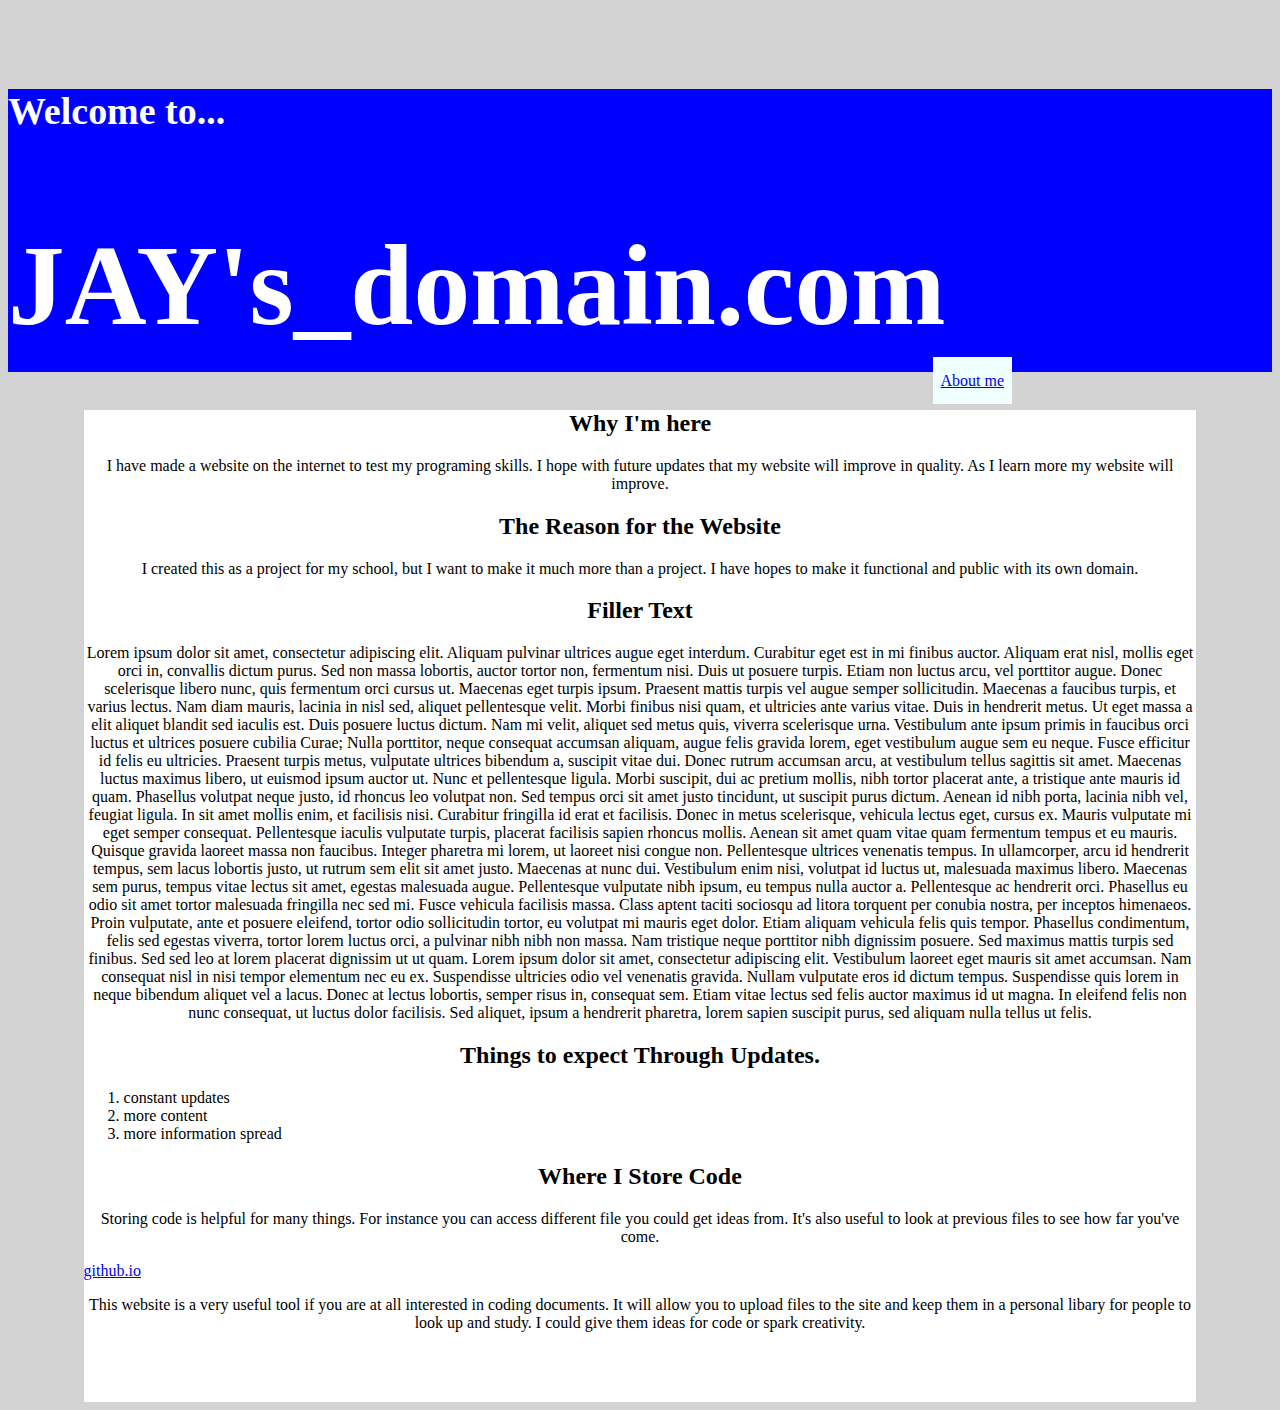
==== index.html @ a7914f8a "commit #4" ====
<!DOCTYPE html>
<html>
  <head>
        <link rel="stylesheet" type="text/css" href="style.css">
     <title>
         JAY's_domain
     </title> 
  </head>
  <body>
    <div id="opening">
        <h6>Welcome to...</h6>
        <h1>JAY's_domain.com</h1>
          <br>
          <br>
          <br>
    </div>
    <a class="link" href="about-me.html">About me</a>
    <div id="border">
      <h2>Why I'm here</h2>
      <p> I have made a website on the internet to
        test my programing skills. I hope with future 
        updates that my website will improve in quality.
        As I learn more my website will improve.
      </p>
      <h2>The Reason for the Website</h2>
      <p> I created this as a project for my school,
        but I want to make it much more than a project.
        I have hopes to make it functional and public with 
        its own domain.
      </p>
      <h2>Filler Text</h2>
        <p>Lorem ipsum dolor sit amet, consectetur adipiscing elit. Aliquam pulvinar ultrices augue eget interdum. Curabitur eget est in mi finibus auctor. Aliquam erat nisl, mollis eget orci in, convallis dictum purus. Sed non massa lobortis, auctor tortor non, fermentum nisi. Duis ut posuere turpis. Etiam non luctus arcu, vel porttitor augue. Donec scelerisque libero nunc, quis fermentum orci cursus ut. Maecenas eget turpis ipsum. Praesent mattis turpis vel augue semper sollicitudin. Maecenas a faucibus turpis, et varius lectus. Nam diam mauris, lacinia in nisl sed, aliquet pellentesque velit. Morbi finibus nisi quam, et ultricies ante varius vitae. Duis in hendrerit metus. Ut eget massa a elit aliquet blandit sed iaculis est.

          Duis posuere luctus dictum. Nam mi velit, aliquet sed metus quis, viverra scelerisque urna. Vestibulum ante ipsum primis in faucibus orci luctus et ultrices posuere cubilia Curae; Nulla porttitor, neque consequat accumsan aliquam, augue felis gravida lorem, eget vestibulum augue sem eu neque. Fusce efficitur id felis eu ultricies. Praesent turpis metus, vulputate ultrices bibendum a, suscipit vitae dui. Donec rutrum accumsan arcu, at vestibulum tellus sagittis sit amet. Maecenas luctus maximus libero, ut euismod ipsum auctor ut. Nunc et pellentesque ligula. Morbi suscipit, dui ac pretium mollis, nibh tortor placerat ante, a tristique ante mauris id quam. Phasellus volutpat neque justo, id rhoncus leo volutpat non. Sed tempus orci sit amet justo tincidunt, ut suscipit purus dictum. Aenean id nibh porta, lacinia nibh vel, feugiat ligula. In sit amet mollis enim, et facilisis nisi.
          
          Curabitur fringilla id erat et facilisis. Donec in metus scelerisque, vehicula lectus eget, cursus ex. Mauris vulputate mi eget semper consequat. Pellentesque iaculis vulputate turpis, placerat facilisis sapien rhoncus mollis. Aenean sit amet quam vitae quam fermentum tempus et eu mauris. Quisque gravida laoreet massa non faucibus. Integer pharetra mi lorem, ut laoreet nisi congue non. Pellentesque ultrices venenatis tempus. In ullamcorper, arcu id hendrerit tempus, sem lacus lobortis justo, ut rutrum sem elit sit amet justo. Maecenas at nunc dui. Vestibulum enim nisi, volutpat id luctus ut, malesuada maximus libero. Maecenas sem purus, tempus vitae lectus sit amet, egestas malesuada augue.
          
          Pellentesque vulputate nibh ipsum, eu tempus nulla auctor a. Pellentesque ac hendrerit orci. Phasellus eu odio sit amet tortor malesuada fringilla nec sed mi. Fusce vehicula facilisis massa. Class aptent taciti sociosqu ad litora torquent per conubia nostra, per inceptos himenaeos. Proin vulputate, ante et posuere eleifend, tortor odio sollicitudin tortor, eu volutpat mi mauris eget dolor. Etiam aliquam vehicula felis quis tempor. Phasellus condimentum, felis sed egestas viverra, tortor lorem luctus orci, a pulvinar nibh nibh non massa. Nam tristique neque porttitor nibh dignissim posuere. Sed maximus mattis turpis sed finibus. Sed sed leo at lorem placerat dignissim ut ut quam. Lorem ipsum dolor sit amet, consectetur adipiscing elit. Vestibulum laoreet eget mauris sit amet accumsan.
          
          Nam consequat nisl in nisi tempor elementum nec eu ex. Suspendisse ultricies odio vel venenatis gravida. Nullam vulputate eros id dictum tempus. Suspendisse quis lorem in neque bibendum aliquet vel a lacus. Donec at lectus lobortis, semper risus in, consequat sem. Etiam vitae lectus sed felis auctor maximus id ut magna. In eleifend felis non nunc consequat, ut luctus dolor facilisis. Sed aliquet, ipsum a hendrerit pharetra, lorem sapien suscipit purus, sed aliquam nulla tellus ut felis.
        </p>
        <h2>Things to expect Through Updates.</h2>
          <ol>
            <li>constant updates</li>
            <li>more content</li>
            <li>more information spread</li>
          </ol>
        <h2>Where I Store Code</h2>
          <p> Storing code is helpful for many things.
            For instance you can access different file you
            could get ideas from. It's also useful to look at
            previous files to see how far you've come.
          </p>
        <a href="https://github.com/">github.io</a>
          <p> This website is a very useful tool if you are
            at all interested in coding documents. It will allow
            you to upload files to the site and keep them in a personal
            libary for people to look up and study. I could give them ideas
            for code or spark creativity.
          </p>
      <br>
      <br>
      <br>
    </div>
  </body> 
</html>
---- style.css ----
#opening{color: white; font-size: 15mm;
    background-color: blue;
    border-block-end-width: 45mm;
    height: 75mm
}
.format{font-size: 7mm;
     text-align: center;
     color: white;
     background-color: blue;
     height: 10mm;
     border-top: white;
}
.link{box-align: right;
background-color: azure;
border-left-width: 5mm; 
border-block-end-width: 8mm;
height: 15mm;
padding-top: 4mm;
padding-right: 2mm;
padding-left: 2mm;
padding-bottom: 4mm;
margin-left: 925px;
/*position: sticky;
position: -webkit-sticky;*/
}
body{background-color: lightgrey;
}
h2{text-align: center;
}
p{text-align: center;
border-block-end: 10mm;       
}
#border{background-color: white;
        background-origin: border-box;
        margin-left: 20mm;
        margin-right: 20mm;
}
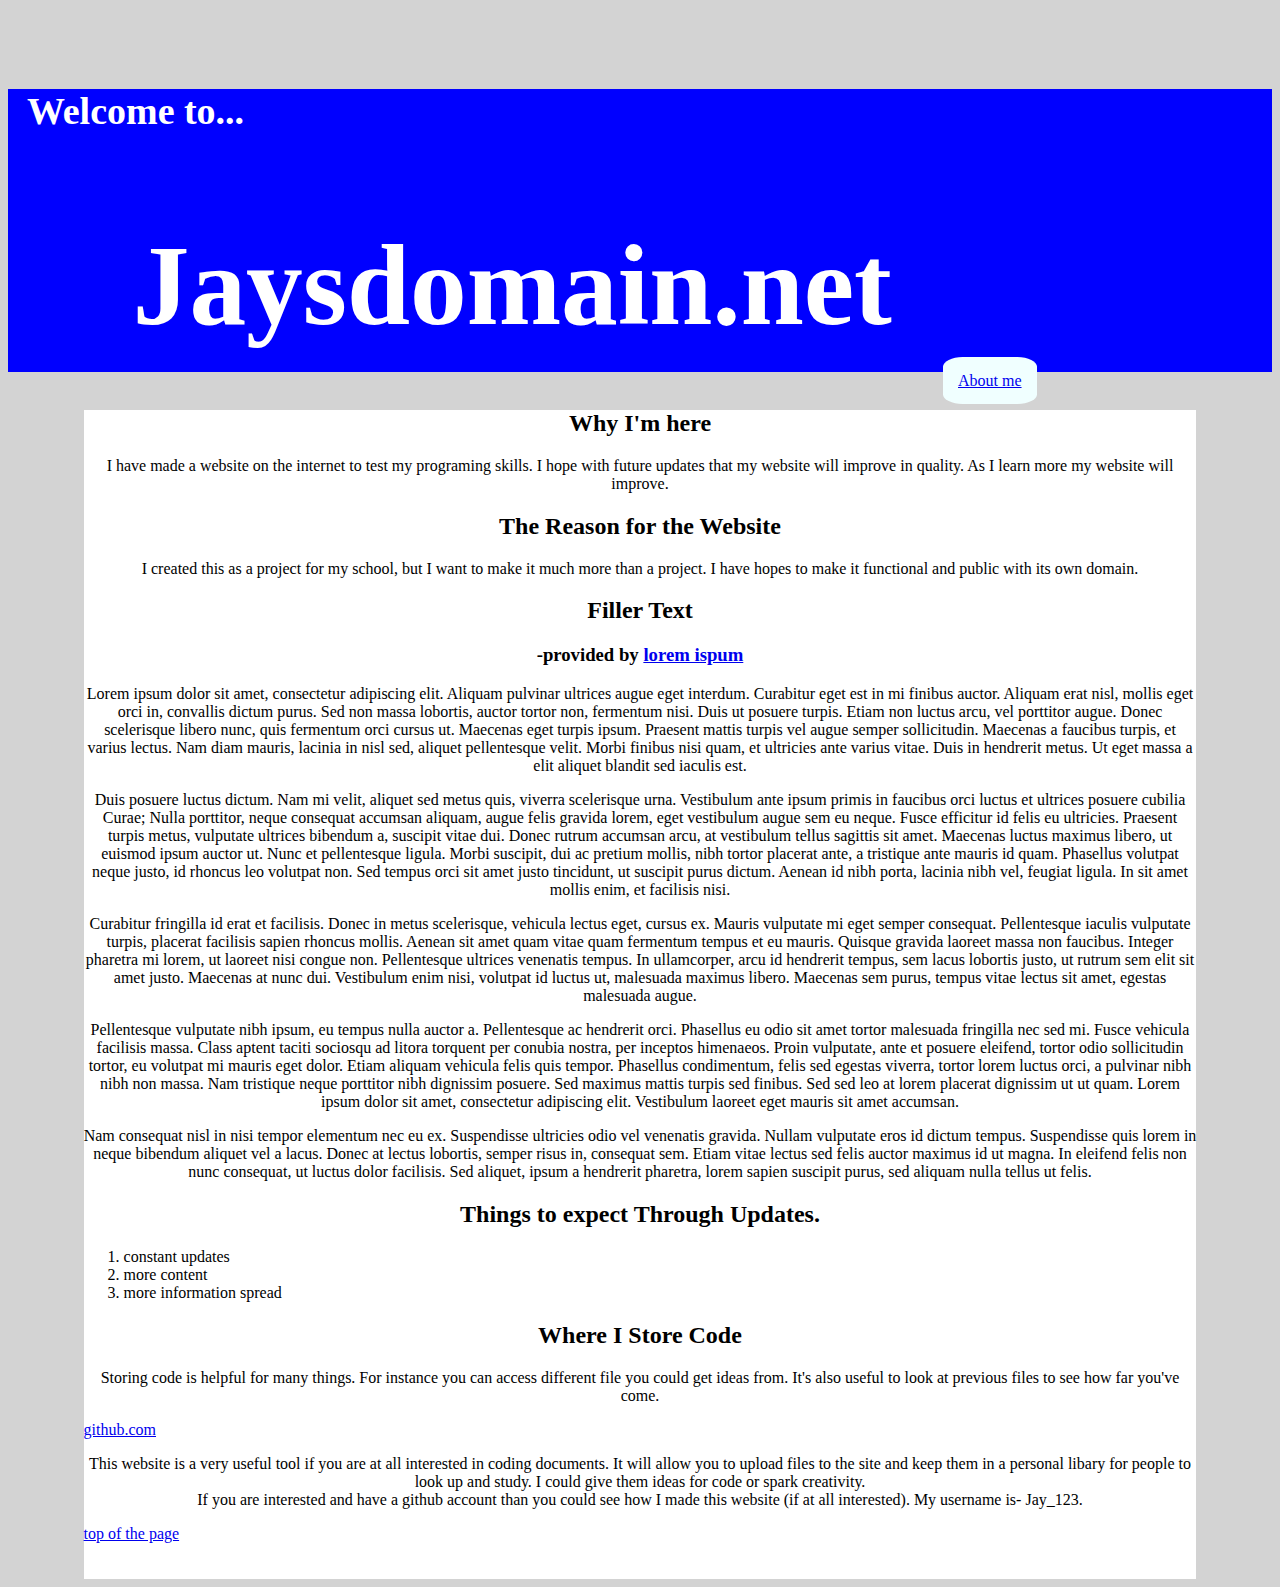
==== commit bb8fe077: "ON THE WEB!" ====
--- a/index.html
+++ b/index.html
@@ -8,13 +8,19 @@
   </head>
   <body>
     <div id="opening">
+    <div id="welcome" >
         <h6>Welcome to...</h6>
-        <h1>JAY's_domain.com</h1>
+    </div>
+    <div id="jaysdomain" >
+        <h1> Jaysdomain.net</h1>
+    </div>
           <br>
           <br>
           <br>
     </div>
-    <a class="link" href="about-me.html">About me</a>
+    <div id="sticky">
+      <a class="link" href="about-me.html">About me</a>
+    </div>
     <div id="border">
       <h2>Why I'm here</h2>
       <p> I have made a website on the internet to
@@ -29,15 +35,16 @@
         its own domain.
       </p>
       <h2>Filler Text</h2>
+        <h3>-provided by <a href="https://www.lipsum.com/" target="blank">lorem ispum</a></h3>
         <p>Lorem ipsum dolor sit amet, consectetur adipiscing elit. Aliquam pulvinar ultrices augue eget interdum. Curabitur eget est in mi finibus auctor. Aliquam erat nisl, mollis eget orci in, convallis dictum purus. Sed non massa lobortis, auctor tortor non, fermentum nisi. Duis ut posuere turpis. Etiam non luctus arcu, vel porttitor augue. Donec scelerisque libero nunc, quis fermentum orci cursus ut. Maecenas eget turpis ipsum. Praesent mattis turpis vel augue semper sollicitudin. Maecenas a faucibus turpis, et varius lectus. Nam diam mauris, lacinia in nisl sed, aliquet pellentesque velit. Morbi finibus nisi quam, et ultricies ante varius vitae. Duis in hendrerit metus. Ut eget massa a elit aliquet blandit sed iaculis est.
-
-          Duis posuere luctus dictum. Nam mi velit, aliquet sed metus quis, viverra scelerisque urna. Vestibulum ante ipsum primis in faucibus orci luctus et ultrices posuere cubilia Curae; Nulla porttitor, neque consequat accumsan aliquam, augue felis gravida lorem, eget vestibulum augue sem eu neque. Fusce efficitur id felis eu ultricies. Praesent turpis metus, vulputate ultrices bibendum a, suscipit vitae dui. Donec rutrum accumsan arcu, at vestibulum tellus sagittis sit amet. Maecenas luctus maximus libero, ut euismod ipsum auctor ut. Nunc et pellentesque ligula. Morbi suscipit, dui ac pretium mollis, nibh tortor placerat ante, a tristique ante mauris id quam. Phasellus volutpat neque justo, id rhoncus leo volutpat non. Sed tempus orci sit amet justo tincidunt, ut suscipit purus dictum. Aenean id nibh porta, lacinia nibh vel, feugiat ligula. In sit amet mollis enim, et facilisis nisi.
-          
-          Curabitur fringilla id erat et facilisis. Donec in metus scelerisque, vehicula lectus eget, cursus ex. Mauris vulputate mi eget semper consequat. Pellentesque iaculis vulputate turpis, placerat facilisis sapien rhoncus mollis. Aenean sit amet quam vitae quam fermentum tempus et eu mauris. Quisque gravida laoreet massa non faucibus. Integer pharetra mi lorem, ut laoreet nisi congue non. Pellentesque ultrices venenatis tempus. In ullamcorper, arcu id hendrerit tempus, sem lacus lobortis justo, ut rutrum sem elit sit amet justo. Maecenas at nunc dui. Vestibulum enim nisi, volutpat id luctus ut, malesuada maximus libero. Maecenas sem purus, tempus vitae lectus sit amet, egestas malesuada augue.
-          
-          Pellentesque vulputate nibh ipsum, eu tempus nulla auctor a. Pellentesque ac hendrerit orci. Phasellus eu odio sit amet tortor malesuada fringilla nec sed mi. Fusce vehicula facilisis massa. Class aptent taciti sociosqu ad litora torquent per conubia nostra, per inceptos himenaeos. Proin vulputate, ante et posuere eleifend, tortor odio sollicitudin tortor, eu volutpat mi mauris eget dolor. Etiam aliquam vehicula felis quis tempor. Phasellus condimentum, felis sed egestas viverra, tortor lorem luctus orci, a pulvinar nibh nibh non massa. Nam tristique neque porttitor nibh dignissim posuere. Sed maximus mattis turpis sed finibus. Sed sed leo at lorem placerat dignissim ut ut quam. Lorem ipsum dolor sit amet, consectetur adipiscing elit. Vestibulum laoreet eget mauris sit amet accumsan.
-          
-          Nam consequat nisl in nisi tempor elementum nec eu ex. Suspendisse ultricies odio vel venenatis gravida. Nullam vulputate eros id dictum tempus. Suspendisse quis lorem in neque bibendum aliquet vel a lacus. Donec at lectus lobortis, semper risus in, consequat sem. Etiam vitae lectus sed felis auctor maximus id ut magna. In eleifend felis non nunc consequat, ut luctus dolor facilisis. Sed aliquet, ipsum a hendrerit pharetra, lorem sapien suscipit purus, sed aliquam nulla tellus ut felis.
+        </p>
+        <p>Duis posuere luctus dictum. Nam mi velit, aliquet sed metus quis, viverra scelerisque urna. Vestibulum ante ipsum primis in faucibus orci luctus et ultrices posuere cubilia Curae; Nulla porttitor, neque consequat accumsan aliquam, augue felis gravida lorem, eget vestibulum augue sem eu neque. Fusce efficitur id felis eu ultricies. Praesent turpis metus, vulputate ultrices bibendum a, suscipit vitae dui. Donec rutrum accumsan arcu, at vestibulum tellus sagittis sit amet. Maecenas luctus maximus libero, ut euismod ipsum auctor ut. Nunc et pellentesque ligula. Morbi suscipit, dui ac pretium mollis, nibh tortor placerat ante, a tristique ante mauris id quam. Phasellus volutpat neque justo, id rhoncus leo volutpat non. Sed tempus orci sit amet justo tincidunt, ut suscipit purus dictum. Aenean id nibh porta, lacinia nibh vel, feugiat ligula. In sit amet mollis enim, et facilisis nisi.
+        </p>
+        <p>Curabitur fringilla id erat et facilisis. Donec in metus scelerisque, vehicula lectus eget, cursus ex. Mauris vulputate mi eget semper consequat. Pellentesque iaculis vulputate turpis, placerat facilisis sapien rhoncus mollis. Aenean sit amet quam vitae quam fermentum tempus et eu mauris. Quisque gravida laoreet massa non faucibus. Integer pharetra mi lorem, ut laoreet nisi congue non. Pellentesque ultrices venenatis tempus. In ullamcorper, arcu id hendrerit tempus, sem lacus lobortis justo, ut rutrum sem elit sit amet justo. Maecenas at nunc dui. Vestibulum enim nisi, volutpat id luctus ut, malesuada maximus libero. Maecenas sem purus, tempus vitae lectus sit amet, egestas malesuada augue.
+        </p>  
+        <p>Pellentesque vulputate nibh ipsum, eu tempus nulla auctor a. Pellentesque ac hendrerit orci. Phasellus eu odio sit amet tortor malesuada fringilla nec sed mi. Fusce vehicula facilisis massa. Class aptent taciti sociosqu ad litora torquent per conubia nostra, per inceptos himenaeos. Proin vulputate, ante et posuere eleifend, tortor odio sollicitudin tortor, eu volutpat mi mauris eget dolor. Etiam aliquam vehicula felis quis tempor. Phasellus condimentum, felis sed egestas viverra, tortor lorem luctus orci, a pulvinar nibh nibh non massa. Nam tristique neque porttitor nibh dignissim posuere. Sed maximus mattis turpis sed finibus. Sed sed leo at lorem placerat dignissim ut ut quam. Lorem ipsum dolor sit amet, consectetur adipiscing elit. Vestibulum laoreet eget mauris sit amet accumsan.
+        </p>  
+        <p>Nam consequat nisl in nisi tempor elementum nec eu ex. Suspendisse ultricies odio vel venenatis gravida. Nullam vulputate eros id dictum tempus. Suspendisse quis lorem in neque bibendum aliquet vel a lacus. Donec at lectus lobortis, semper risus in, consequat sem. Etiam vitae lectus sed felis auctor maximus id ut magna. In eleifend felis non nunc consequat, ut luctus dolor facilisis. Sed aliquet, ipsum a hendrerit pharetra, lorem sapien suscipit purus, sed aliquam nulla tellus ut felis.
         </p>
         <h2>Things to expect Through Updates.</h2>
           <ol>
@@ -51,13 +58,18 @@
             could get ideas from. It's also useful to look at
             previous files to see how far you've come.
           </p>
-        <a href="https://github.com/">github.io</a>
+        <a href="https://github.com/">github.com</a>
           <p> This website is a very useful tool if you are
             at all interested in coding documents. It will allow
             you to upload files to the site and keep them in a personal
             libary for people to look up and study. I could give them ideas
-            for code or spark creativity.
+            for code or spark creativity.<br>
+            If you are interested and have a github account than you 
+            could see how I made this website (if at all interested). My 
+            username is-
+            Jay_123.
           </p>
+        <a href="index.html">top of the page</a>
       <br>
       <br>
       <br>
--- a/style.css
+++ b/style.css
@@ -2,6 +2,12 @@
     background-color: blue;
     border-block-end-width: 45mm;
     height: 75mm
+}
+#welcome{margin-left: 5mm;
+}
+#jaysdomain{margin-left: 33mm;
+}
+#sticky{position: sticky;
 }
 .format{font-size: 7mm;
      text-align: center;
@@ -14,18 +20,23 @@
 background-color: azure;
 border-left-width: 5mm; 
 border-block-end-width: 8mm;
+border-radius: 21%;
 height: 15mm;
-padding-top: 4mm;
-padding-right: 2mm;
-padding-left: 2mm;
-padding-bottom: 4mm;
-margin-left: 925px;
-/*position: sticky;
-position: -webkit-sticky;*/
+padding: 15px;
+margin-top: -10mm;
+margin-left: 935px;
+margin-bottom: 25px;
+}
+.index_link{background-color: azure;
+            Margin: 5mm;
+            padding: 2mm;
+            border-radius: 21%;
 }
 body{background-color: lightgrey;
 }
 h2{text-align: center;
+}
+h3{text-align: center;
 }
 p{text-align: center;
 border-block-end: 10mm;       
@@ -35,3 +46,6 @@
         margin-left: 20mm;
         margin-right: 20mm;
 }
+.image{height: 251px;
+       width: 251px;
+}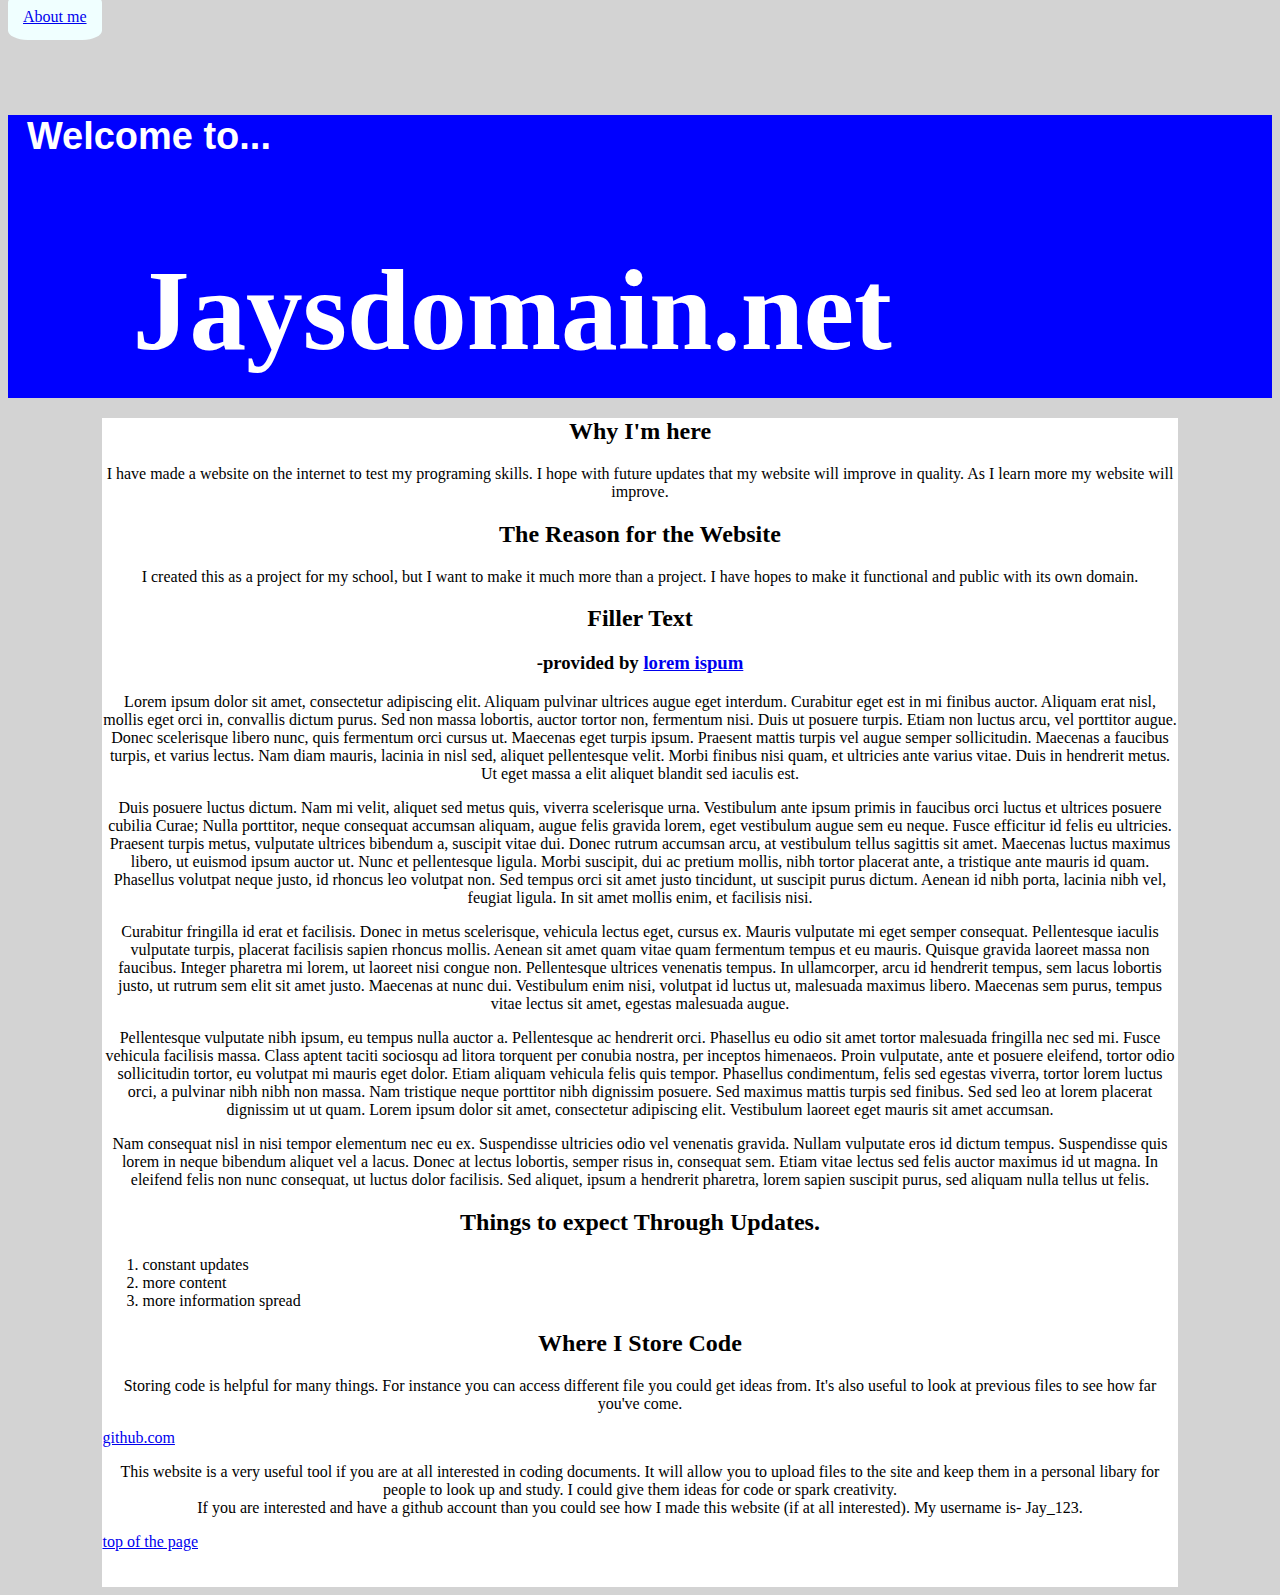
==== commit 575486fe: "lets revise" ====
--- a/index.html
+++ b/index.html
@@ -7,6 +7,7 @@
      </title> 
   </head>
   <body>
+      <a class="link" href="about-me.html">About me</a></td>
     <div id="opening">
     <div id="welcome" >
         <h6>Welcome to...</h6>
@@ -17,9 +18,6 @@
           <br>
           <br>
           <br>
-    </div>
-    <div id="sticky">
-      <a class="link" href="about-me.html">About me</a>
     </div>
     <div id="border">
       <h2>Why I'm here</h2>
--- a/style.css
+++ b/style.css
@@ -1,31 +1,26 @@
 #opening{color: white; font-size: 15mm;
     background-color: blue;
-    border-block-end-width: 45mm;
     height: 75mm
 }
 #welcome{margin-left: 5mm;
+         font-family: Arial;
 }
 #jaysdomain{margin-left: 33mm;
 }
-#sticky{position: sticky;
+.format{font-size: 7mm;
+        text-align: center;
+        color: white;
+        background-color: blue;
+        height: 10mm;
+        border-top: white;
 }
-.format{font-size: 7mm;
-     text-align: center;
-     color: white;
-     background-color: blue;
-     height: 10mm;
-     border-top: white;
-}
-.link{box-align: right;
-background-color: azure;
-border-left-width: 5mm; 
-border-block-end-width: 8mm;
-border-radius: 21%;
-height: 15mm;
-padding: 15px;
-margin-top: -10mm;
-margin-left: 935px;
-margin-bottom: 25px;
+.link{background-color: azure;
+      border-left-width: 5mm; 
+      border-block-end-width: 8mm;
+      border-radius: 21%;
+      height: 15mm;
+      padding: 15px;
+      margin-top: 2mm;
 }
 .index_link{background-color: azure;
             Margin: 5mm;
@@ -39,12 +34,12 @@
 h3{text-align: center;
 }
 p{text-align: center;
-border-block-end: 10mm;       
+  border-block-end: 10mm;       
 }
 #border{background-color: white;
         background-origin: border-box;
-        margin-left: 20mm;
-        margin-right: 20mm;
+        margin-left: 25mm;
+        margin-right: 25mm;
 }
 .image{height: 251px;
        width: 251px;
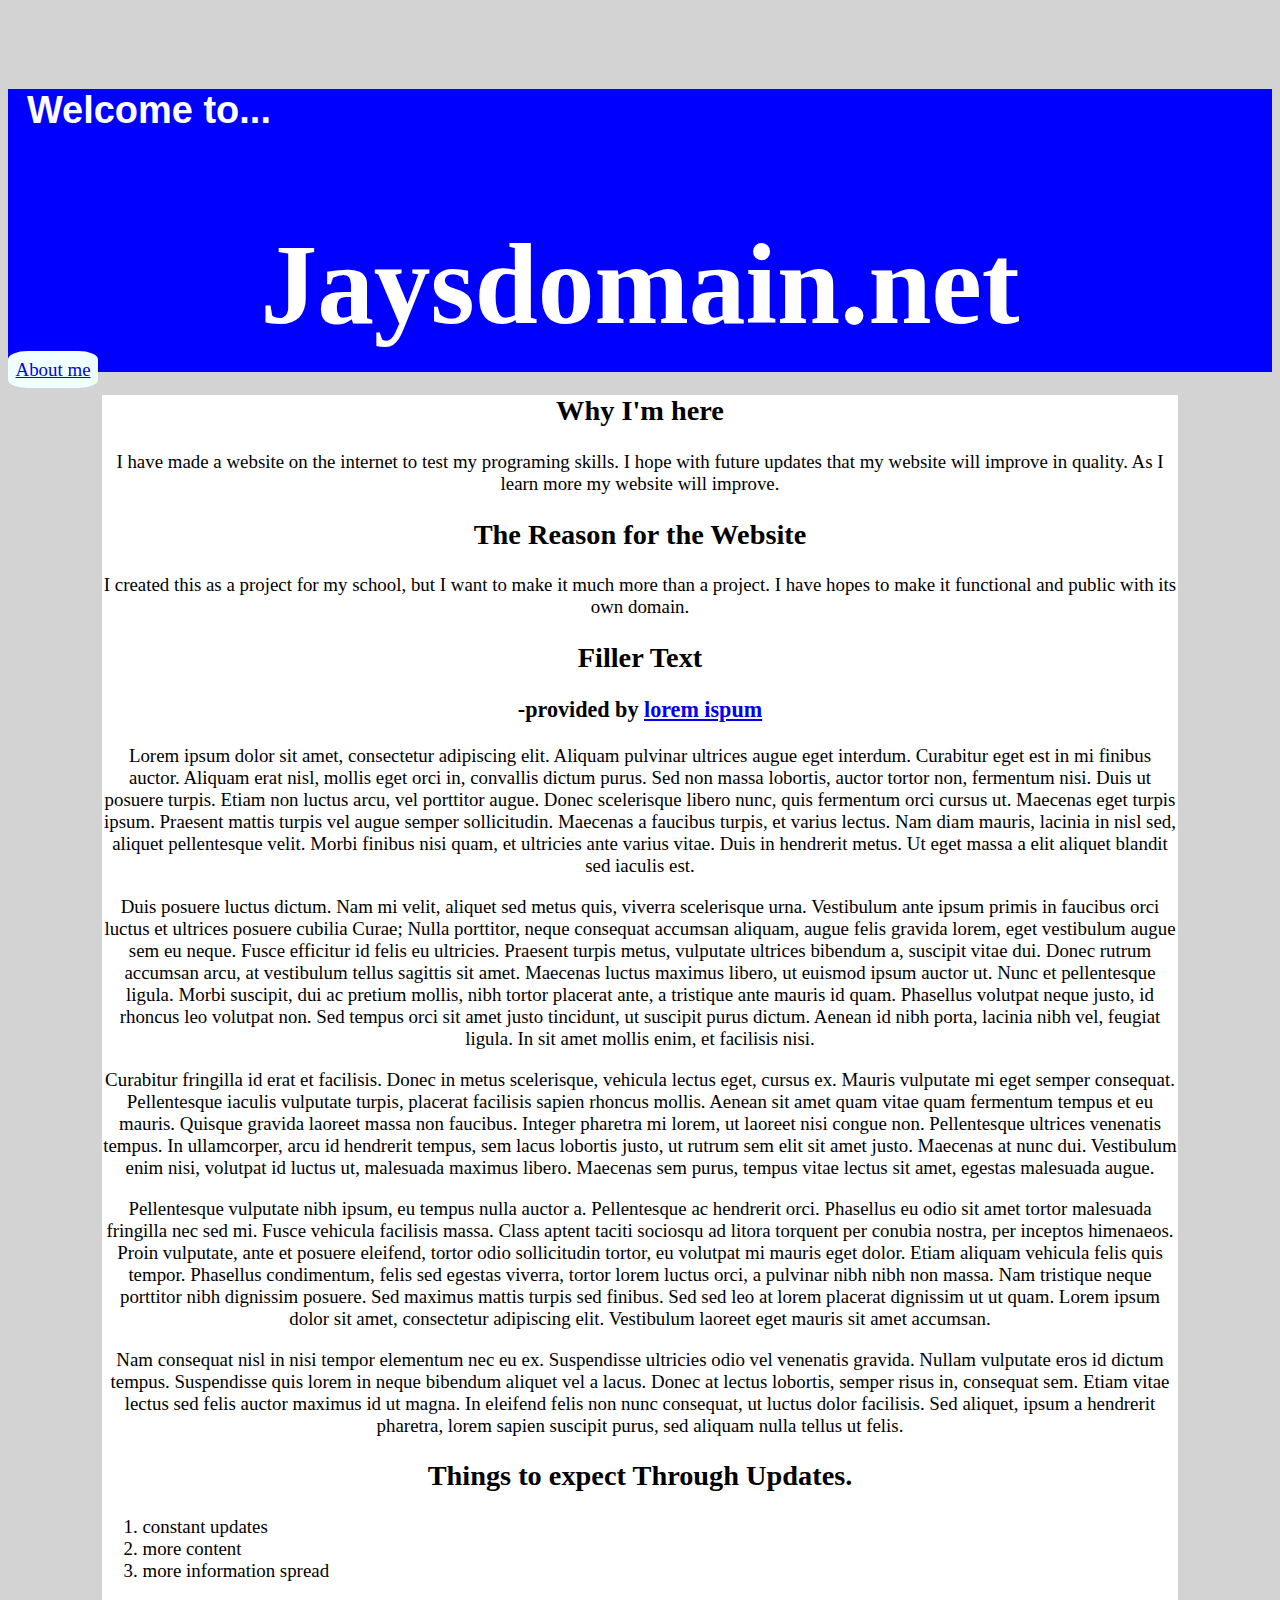
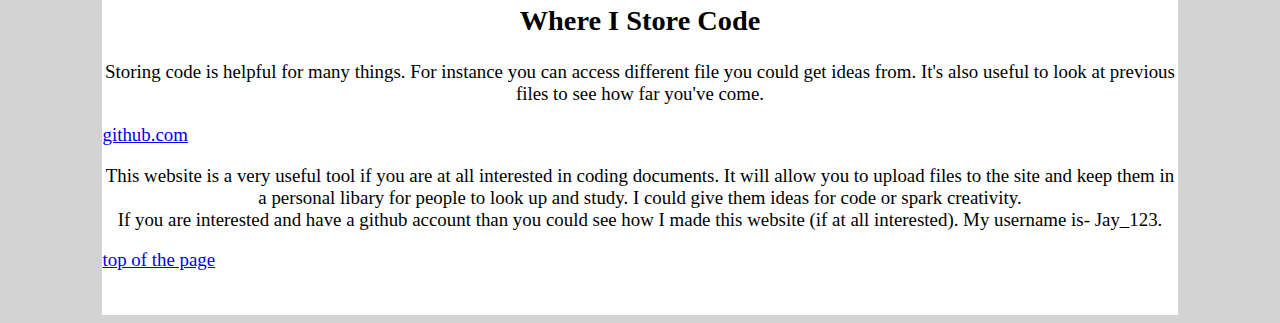
==== commit 9873c975: "almost mvp" ====
--- a/index.html
+++ b/index.html
@@ -7,7 +7,6 @@
      </title> 
   </head>
   <body>
-      <a class="link" href="about-me.html">About me</a></td>
     <div id="opening">
     <div id="welcome" >
         <h6>Welcome to...</h6>
@@ -15,6 +14,7 @@
     <div id="jaysdomain" >
         <h1> Jaysdomain.net</h1>
     </div>
+       <a class="link" href="about-me.html">About me</a>
           <br>
           <br>
           <br>
--- a/style.css
+++ b/style.css
@@ -5,7 +5,7 @@
 #welcome{margin-left: 5mm;
          font-family: Arial;
 }
-#jaysdomain{margin-left: 33mm;
+#jaysdomain{text-align: center;
 }
 .format{font-size: 7mm;
         text-align: center;
@@ -15,17 +15,20 @@
         border-top: white;
 }
 .link{background-color: azure;
-      border-left-width: 5mm; 
-      border-block-end-width: 8mm;
-      border-radius: 21%;
-      height: 15mm;
-      padding: 15px;
-      margin-top: 2mm;
+      border-radius: 22%;
+      margin-top: -20mm;
+      padding: 2mm;
+      font-size: 5mm;
+      position: fixed;
+}
+#index_link{position: sticky;
+            position: -webkit-sticky;
 }
 .index_link{background-color: azure;
+            border-radius: 21%;
+            display: inline-block;
             Margin: 5mm;
             padding: 2mm;
-            border-radius: 21%;
 }
 body{background-color: lightgrey;
 }
@@ -40,6 +43,7 @@
         background-origin: border-box;
         margin-left: 25mm;
         margin-right: 25mm;
+        font-size: 5mm;
 }
 .image{height: 251px;
        width: 251px;
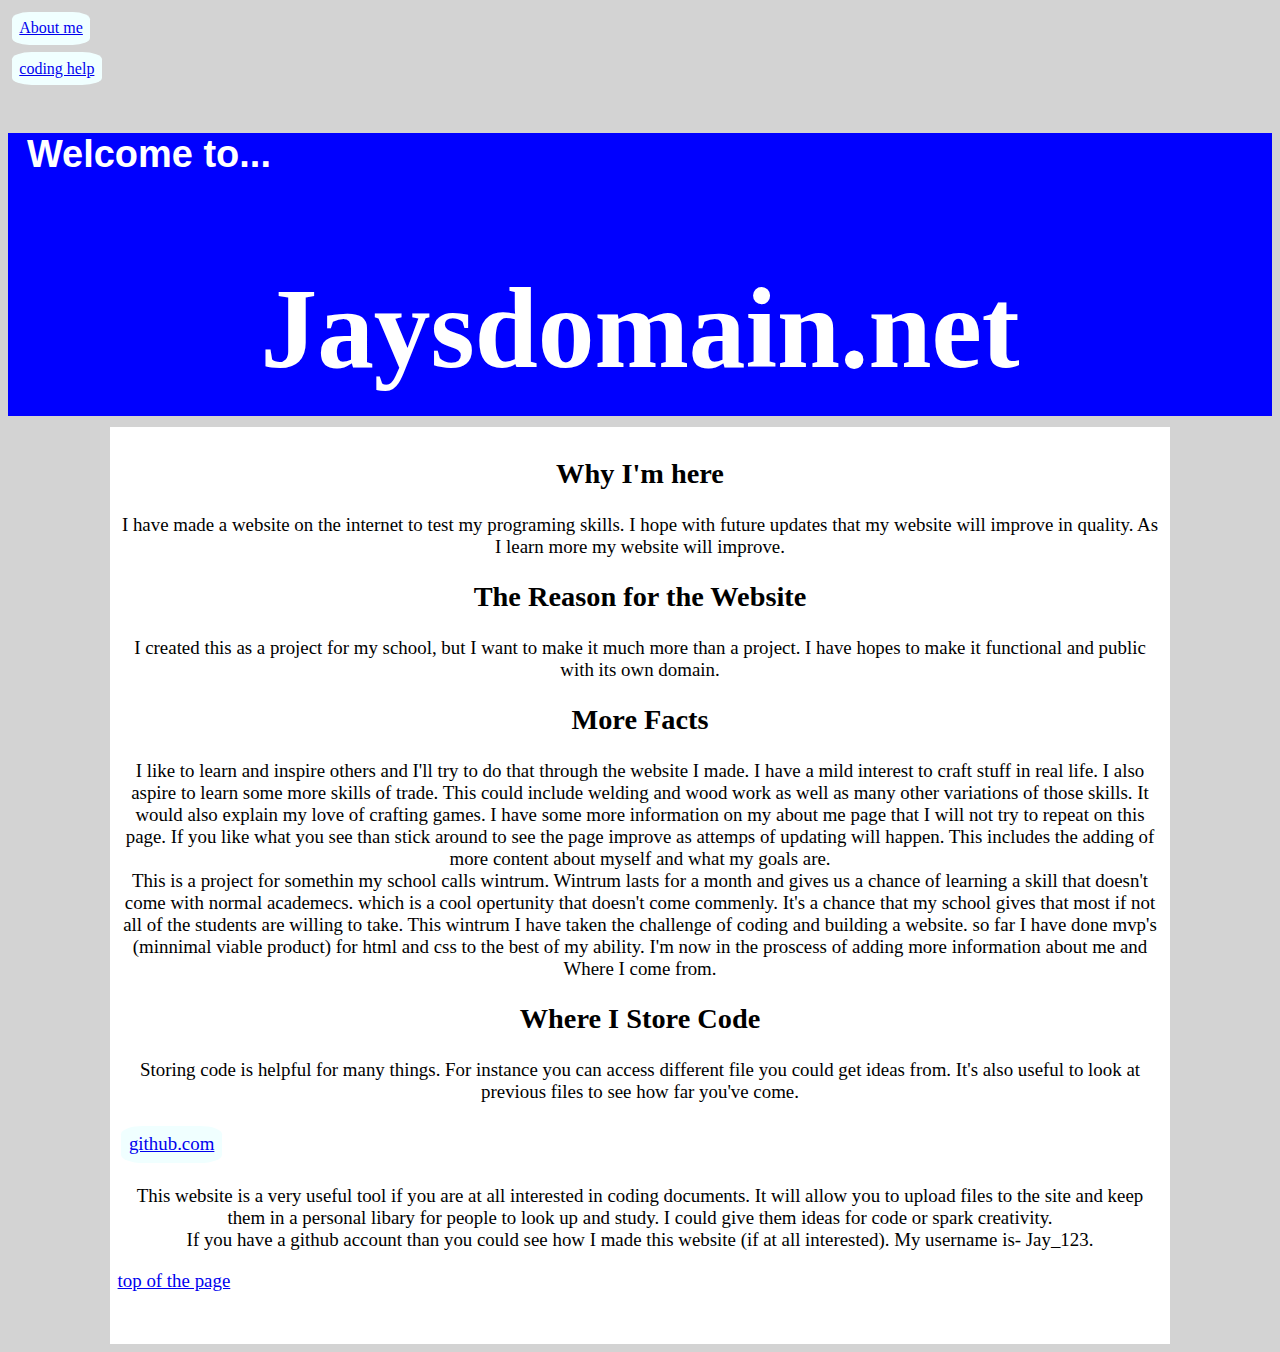
==== commit 626020c9: "new update" ====
--- a/index.html
+++ b/index.html
@@ -7,6 +7,13 @@
      </title> 
   </head>
   <body>
+    <div id="position" class="">
+      <a class="link" href="about-me.html">  About me</a>
+        <br>
+      <a class="link" href="learning-tools.html">coding help</a>
+    </div>
+       <br>   
+       <br>
     <div id="opening">
     <div id="welcome" >
         <h6>Welcome to...</h6>
@@ -14,10 +21,6 @@
     <div id="jaysdomain" >
         <h1> Jaysdomain.net</h1>
     </div>
-       <a class="link" href="about-me.html">About me</a>
-          <br>
-          <br>
-          <br>
     </div>
     <div id="border">
       <h2>Why I'm here</h2>
@@ -32,37 +35,43 @@
         I have hopes to make it functional and public with 
         its own domain.
       </p>
-      <h2>Filler Text</h2>
-        <h3>-provided by <a href="https://www.lipsum.com/" target="blank">lorem ispum</a></h3>
-        <p>Lorem ipsum dolor sit amet, consectetur adipiscing elit. Aliquam pulvinar ultrices augue eget interdum. Curabitur eget est in mi finibus auctor. Aliquam erat nisl, mollis eget orci in, convallis dictum purus. Sed non massa lobortis, auctor tortor non, fermentum nisi. Duis ut posuere turpis. Etiam non luctus arcu, vel porttitor augue. Donec scelerisque libero nunc, quis fermentum orci cursus ut. Maecenas eget turpis ipsum. Praesent mattis turpis vel augue semper sollicitudin. Maecenas a faucibus turpis, et varius lectus. Nam diam mauris, lacinia in nisl sed, aliquet pellentesque velit. Morbi finibus nisi quam, et ultricies ante varius vitae. Duis in hendrerit metus. Ut eget massa a elit aliquet blandit sed iaculis est.
-        </p>
-        <p>Duis posuere luctus dictum. Nam mi velit, aliquet sed metus quis, viverra scelerisque urna. Vestibulum ante ipsum primis in faucibus orci luctus et ultrices posuere cubilia Curae; Nulla porttitor, neque consequat accumsan aliquam, augue felis gravida lorem, eget vestibulum augue sem eu neque. Fusce efficitur id felis eu ultricies. Praesent turpis metus, vulputate ultrices bibendum a, suscipit vitae dui. Donec rutrum accumsan arcu, at vestibulum tellus sagittis sit amet. Maecenas luctus maximus libero, ut euismod ipsum auctor ut. Nunc et pellentesque ligula. Morbi suscipit, dui ac pretium mollis, nibh tortor placerat ante, a tristique ante mauris id quam. Phasellus volutpat neque justo, id rhoncus leo volutpat non. Sed tempus orci sit amet justo tincidunt, ut suscipit purus dictum. Aenean id nibh porta, lacinia nibh vel, feugiat ligula. In sit amet mollis enim, et facilisis nisi.
-        </p>
-        <p>Curabitur fringilla id erat et facilisis. Donec in metus scelerisque, vehicula lectus eget, cursus ex. Mauris vulputate mi eget semper consequat. Pellentesque iaculis vulputate turpis, placerat facilisis sapien rhoncus mollis. Aenean sit amet quam vitae quam fermentum tempus et eu mauris. Quisque gravida laoreet massa non faucibus. Integer pharetra mi lorem, ut laoreet nisi congue non. Pellentesque ultrices venenatis tempus. In ullamcorper, arcu id hendrerit tempus, sem lacus lobortis justo, ut rutrum sem elit sit amet justo. Maecenas at nunc dui. Vestibulum enim nisi, volutpat id luctus ut, malesuada maximus libero. Maecenas sem purus, tempus vitae lectus sit amet, egestas malesuada augue.
-        </p>  
-        <p>Pellentesque vulputate nibh ipsum, eu tempus nulla auctor a. Pellentesque ac hendrerit orci. Phasellus eu odio sit amet tortor malesuada fringilla nec sed mi. Fusce vehicula facilisis massa. Class aptent taciti sociosqu ad litora torquent per conubia nostra, per inceptos himenaeos. Proin vulputate, ante et posuere eleifend, tortor odio sollicitudin tortor, eu volutpat mi mauris eget dolor. Etiam aliquam vehicula felis quis tempor. Phasellus condimentum, felis sed egestas viverra, tortor lorem luctus orci, a pulvinar nibh nibh non massa. Nam tristique neque porttitor nibh dignissim posuere. Sed maximus mattis turpis sed finibus. Sed sed leo at lorem placerat dignissim ut ut quam. Lorem ipsum dolor sit amet, consectetur adipiscing elit. Vestibulum laoreet eget mauris sit amet accumsan.
-        </p>  
-        <p>Nam consequat nisl in nisi tempor elementum nec eu ex. Suspendisse ultricies odio vel venenatis gravida. Nullam vulputate eros id dictum tempus. Suspendisse quis lorem in neque bibendum aliquet vel a lacus. Donec at lectus lobortis, semper risus in, consequat sem. Etiam vitae lectus sed felis auctor maximus id ut magna. In eleifend felis non nunc consequat, ut luctus dolor facilisis. Sed aliquet, ipsum a hendrerit pharetra, lorem sapien suscipit purus, sed aliquam nulla tellus ut felis.
-        </p>
-        <h2>Things to expect Through Updates.</h2>
-          <ol>
-            <li>constant updates</li>
-            <li>more content</li>
-            <li>more information spread</li>
-          </ol>
+        <h2>More Facts</h2>
+          <p> I like to learn and inspire others and I'll try to do
+            that through the website I made. I have a mild interest
+            to craft stuff in real life. I also aspire to learn some
+            more skills of trade. This could include welding and wood
+            work as well as many other variations of those skills. It
+            would also explain my love of crafting games. I have some 
+            more information on my about me page that I will not try 
+            to repeat on this page. If you like what you see than
+            stick around to see the page improve as attemps of updating
+            will happen. This includes the adding of more content about 
+            myself and what my goals are. 
+            <br>
+              This is a project for somethin my school calls wintrum.
+            Wintrum lasts for a month and gives us a chance of learning
+            a skill that doesn't come with normal academecs. which is a 
+            cool opertunity that doesn't come commenly. It's a chance that
+            my school gives that most if not all of the students are willing 
+            to take. This wintrum I have taken the challenge of coding and 
+            building a website. so far I have done mvp's (minnimal viable 
+            product) for html and css to the best of my ability. I'm now 
+            in the proscess of adding more information about me and Where
+            I come from. 
+          </p>
         <h2>Where I Store Code</h2>
           <p> Storing code is helpful for many things.
             For instance you can access different file you
             could get ideas from. It's also useful to look at
             previous files to see how far you've come.
           </p>
-        <a href="https://github.com/">github.com</a>
+        <a class="link" href="https://github.com/">github.com</a>
           <p> This website is a very useful tool if you are
             at all interested in coding documents. It will allow
             you to upload files to the site and keep them in a personal
             libary for people to look up and study. I could give them ideas
             for code or spark creativity.<br>
-            If you are interested and have a github account than you 
+            If you have a github account than you 
             could see how I made this website (if at all interested). My 
             username is-
             Jay_123.
--- a/style.css
+++ b/style.css
@@ -1,31 +1,32 @@
 #opening{color: white; font-size: 15mm;
-    background-color: blue;
-    height: 75mm
+         background-color:blue;
+         height: 75mm;
 }
 #welcome{margin-left: 5mm;
          font-family: Arial;
 }
 #jaysdomain{text-align: center;
 }
-.format{font-size: 7mm;
+.format{font-size: 10mm;
         text-align: center;
         color: white;
         background-color: blue;
         height: 10mm;
         border-top: white;
+        padding:5mm
+}
+#position{position: fixed;
+          position: top 0;      
 }
 .link{background-color: azure;
+      display: inline-block;
+      border-color: rgb(0, 81, 255);
       border-radius: 22%;
-      margin-top: -20mm;
-      padding: 2mm;
-      font-size: 5mm;
-      position: fixed;
-}
-#index_link{position: sticky;
-            position: -webkit-sticky;
+      Margin: 1mm;
+      padding: 2mm;    
 }
 .index_link{background-color: azure;
-            border-radius: 21%;
+            border-radius: 22%;
             display: inline-block;
             Margin: 5mm;
             padding: 2mm;
@@ -41,10 +42,21 @@
 }
 #border{background-color: white;
         background-origin: border-box;
-        margin-left: 25mm;
-        margin-right: 25mm;
+        margin-top: 3mm;
+        margin-left: 27mm;
+        margin-right: 27mm;
         font-size: 5mm;
+        padding: 2mm;
 }
 .image{height: 251px;
        width: 251px;
+}
+#work_in_progress{color: lightgray;       
+                  text-align: center;
+                  font-size: 7mm;
+                  background-image: linear-gradient(to bottom right, black, yellow, black, yellow,
+                  black, yellow, black, yellow, black, yellow,
+                  black, yellow, black, yellow);
+                  padding: 15mm;
+                  margin-top: 3mm;
 }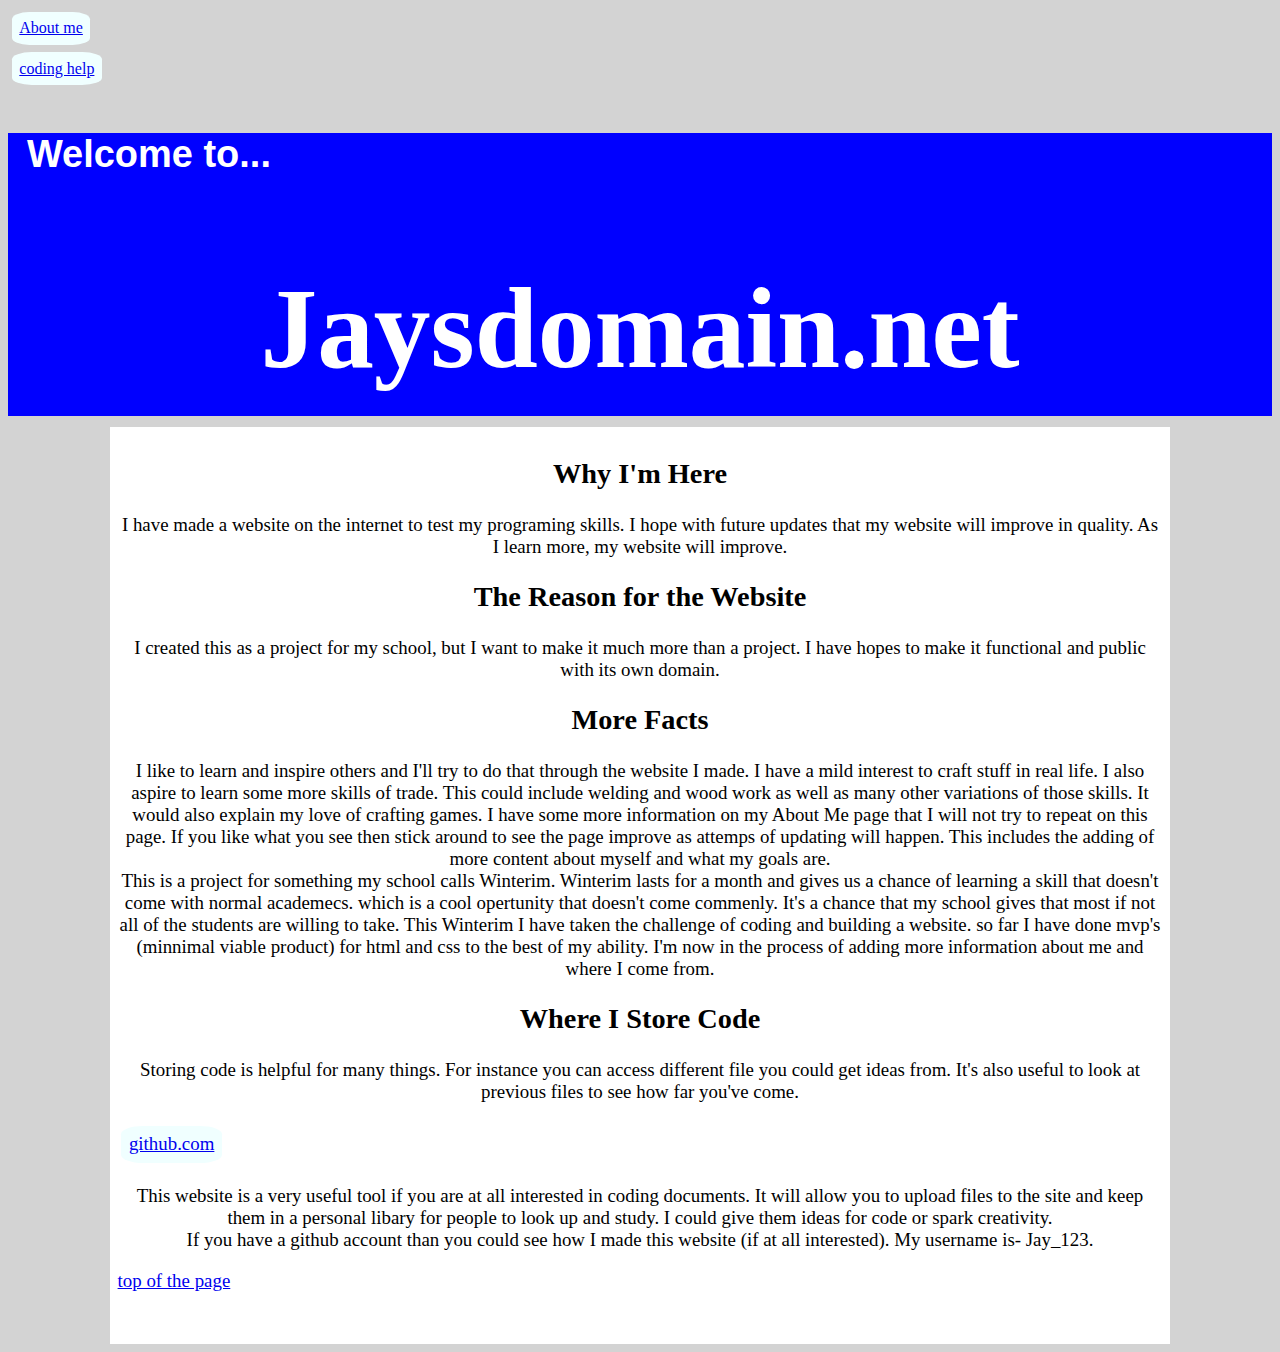
==== commit 5062d4d9: "almost" ====
--- a/index.html
+++ b/index.html
@@ -7,7 +7,7 @@
      </title> 
   </head>
   <body>
-    <div id="position" class="">
+    <div id="position">
       <a class="link" href="about-me.html">  About me</a>
         <br>
       <a class="link" href="learning-tools.html">coding help</a>
@@ -23,11 +23,11 @@
     </div>
     </div>
     <div id="border">
-      <h2>Why I'm here</h2>
+      <h2>Why I'm Here</h2>
       <p> I have made a website on the internet to
         test my programing skills. I hope with future 
         updates that my website will improve in quality.
-        As I learn more my website will improve.
+        As I learn more, my website will improve.
       </p>
       <h2>The Reason for the Website</h2>
       <p> I created this as a project for my school,
@@ -42,21 +42,21 @@
             more skills of trade. This could include welding and wood
             work as well as many other variations of those skills. It
             would also explain my love of crafting games. I have some 
-            more information on my about me page that I will not try 
-            to repeat on this page. If you like what you see than
+            more information on my About Me page that I will not try 
+            to repeat on this page. If you like what you see then
             stick around to see the page improve as attemps of updating
             will happen. This includes the adding of more content about 
             myself and what my goals are. 
             <br>
-              This is a project for somethin my school calls wintrum.
-            Wintrum lasts for a month and gives us a chance of learning
+              This is a project for something my school calls Winterim.
+            Winterim lasts for a month and gives us a chance of learning
             a skill that doesn't come with normal academecs. which is a 
             cool opertunity that doesn't come commenly. It's a chance that
             my school gives that most if not all of the students are willing 
-            to take. This wintrum I have taken the challenge of coding and 
+            to take. This Winterim I have taken the challenge of coding and 
             building a website. so far I have done mvp's (minnimal viable 
             product) for html and css to the best of my ability. I'm now 
-            in the proscess of adding more information about me and Where
+            in the process of adding more information about me and where
             I come from. 
           </p>
         <h2>Where I Store Code</h2>
--- a/style.css
+++ b/style.css
@@ -59,4 +59,19 @@
                   black, yellow, black, yellow);
                   padding: 15mm;
                   margin-top: 3mm;
-}+}
+/*.sword{color: rgb(158, 158, 158);
+       background-image: linear-gradient(to bottom left,
+       lightblue, azure, white);
+       border-left-color: rgb(107, 39, 0);
+       border-left-width: 3mm;
+       align-content: center;
+       border-top-right-radius: 50%;
+       border-bottom-right-radius: 50%;
+       padding-top: 1px;
+       padding-bottom: 5px;
+       padding-right: 1px;
+       padding-left: 1px;
+       margin-right: 959px;
+       margin-left: 
+}*/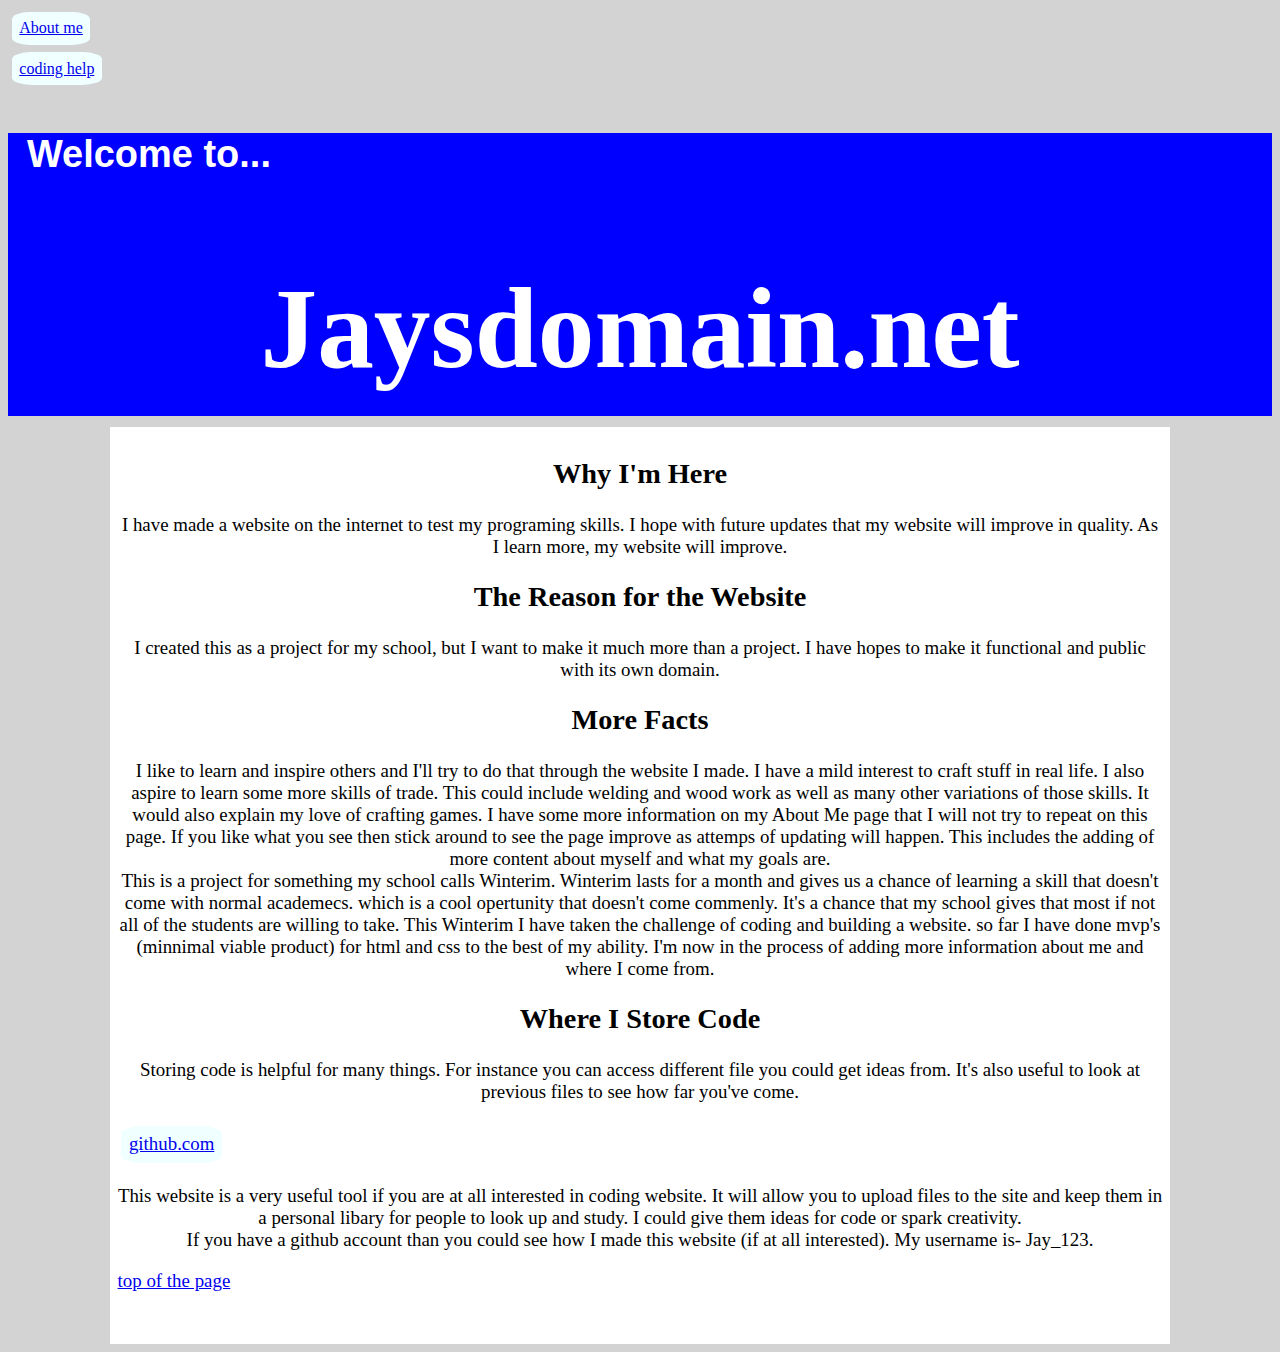
==== commit 9f5844a5: "spell check" ====
--- a/index.html
+++ b/index.html
@@ -67,7 +67,7 @@
           </p>
         <a class="link" href="https://github.com/">github.com</a>
           <p> This website is a very useful tool if you are
-            at all interested in coding documents. It will allow
+            at all interested in coding website. It will allow
             you to upload files to the site and keep them in a personal
             libary for people to look up and study. I could give them ideas
             for code or spark creativity.<br>
--- a/style.css
+++ b/style.css
@@ -35,7 +35,7 @@
 }
 h2{text-align: center;
 }
-h3{text-align: center;
+h3{text-align: left;
 }
 p{text-align: center;
   border-block-end: 10mm;       
@@ -60,18 +60,29 @@
                   padding: 15mm;
                   margin-top: 3mm;
 }
-/*.sword{color: rgb(158, 158, 158);
+.sword{color: rgb(158, 158, 158);
        background-image: linear-gradient(to bottom left,
-       lightblue, azure, white);
-       border-left-color: rgb(107, 39, 0);
+       white, azure, lightblue);
+       border-left-style: initial;
        border-left-width: 3mm;
        align-content: center;
        border-top-right-radius: 50%;
        border-bottom-right-radius: 50%;
        padding-top: 1px;
-       padding-bottom: 5px;
+       padding-bottom: 15px;
        padding-right: 1px;
        padding-left: 1px;
        margin-right: 959px;
-       margin-left: 
-}*/+       margin-left: 61px;
+       display: inline;
+}
+.hilt{color: blue;
+      background-color: rgb(119, 66, 23);
+      border-top-left-radius: 90%;
+      border-bottom-left-radius: 90%;
+      padding-top: 8mm;
+      padding-bottom: 3mm;
+      margin-right: 1280px;
+      margin-left: 55px;
+      display: inline;
+}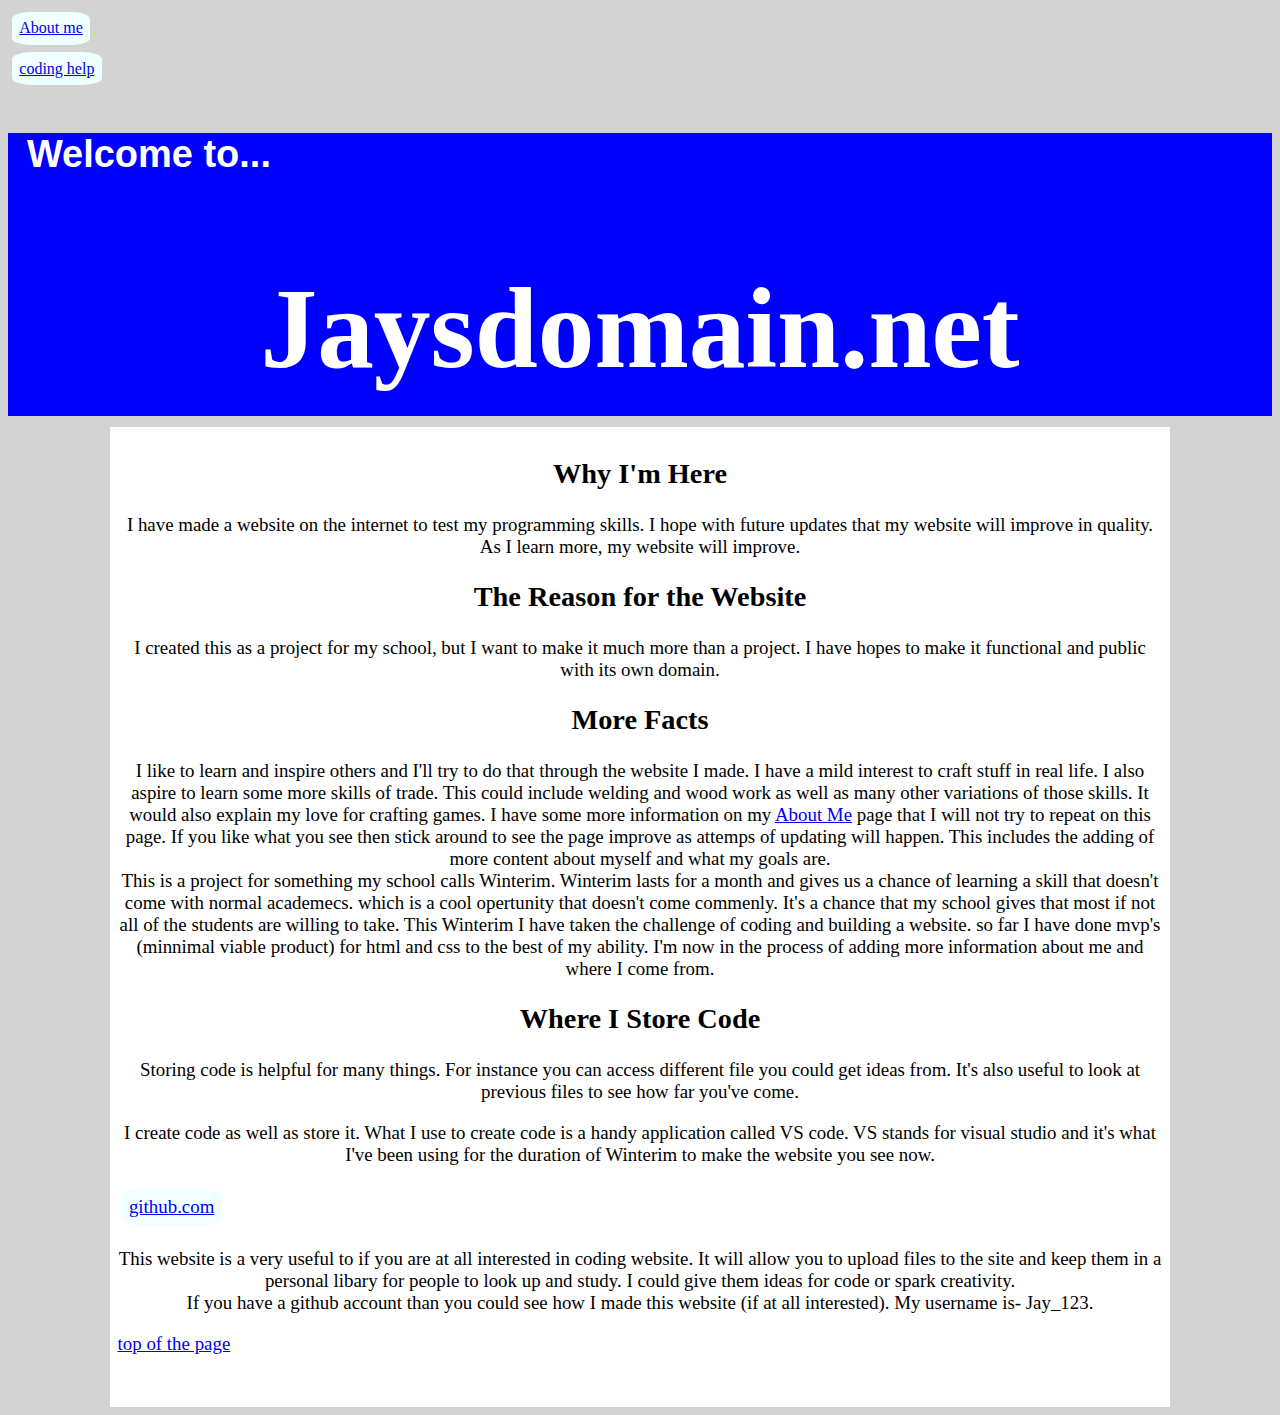
==== commit 2c60ac48: "its done" ====
--- a/index.html
+++ b/index.html
@@ -25,7 +25,7 @@
     <div id="border">
       <h2>Why I'm Here</h2>
       <p> I have made a website on the internet to
-        test my programing skills. I hope with future 
+        test my programming skills. I hope with future 
         updates that my website will improve in quality.
         As I learn more, my website will improve.
       </p>
@@ -41,12 +41,12 @@
             to craft stuff in real life. I also aspire to learn some
             more skills of trade. This could include welding and wood
             work as well as many other variations of those skills. It
-            would also explain my love of crafting games. I have some 
-            more information on my About Me page that I will not try 
-            to repeat on this page. If you like what you see then
-            stick around to see the page improve as attemps of updating
-            will happen. This includes the adding of more content about 
-            myself and what my goals are. 
+            would also explain my love for crafting games. I have some 
+            more information on my <a href="about-me.html" >About Me</a>
+            page that I will not try to repeat on this page. If you like
+            what you see then stick around to see the page improve as 
+            attemps of updating will happen. This includes the adding 
+            of more content about myself and what my goals are. 
             <br>
               This is a project for something my school calls Winterim.
             Winterim lasts for a month and gives us a chance of learning
@@ -65,8 +65,13 @@
             could get ideas from. It's also useful to look at
             previous files to see how far you've come.
           </p>
+          <p> I create code as well as store it. What I use to create 
+            code is a handy application called VS code. VS stands for 
+            visual studio and it's what I've been using for the duration
+            of Winterim to make the website you see now.
+          </p>
         <a class="link" href="https://github.com/">github.com</a>
-          <p> This website is a very useful tool if you are
+          <p> This website is a very useful to if you are
             at all interested in coding website. It will allow
             you to upload files to the site and keep them in a personal
             libary for people to look up and study. I could give them ideas
--- a/style.css
+++ b/style.css
@@ -60,7 +60,7 @@
                   padding: 15mm;
                   margin-top: 3mm;
 }
-.sword{color: rgb(158, 158, 158);
+/*.sword{color: rgb(158, 158, 158);
        background-image: linear-gradient(to bottom left,
        white, azure, lightblue);
        border-left-style: initial;
@@ -73,16 +73,25 @@
        padding-right: 1px;
        padding-left: 1px;
        margin-right: 959px;
-       margin-left: 61px;
+       margin-left: 81px;
        display: inline;
 }
-.hilt{color: blue;
+.hilt{color: rgb(119, 66, 23);
       background-color: rgb(119, 66, 23);
       border-top-left-radius: 90%;
       border-bottom-left-radius: 90%;
-      padding-top: 8mm;
+      padding-top: 9mm;
       padding-bottom: 3mm;
       margin-right: 1280px;
-      margin-left: 55px;
+      margin-left: 75px;
       display: inline;
+}
+.handle{color: rgb(49, 49, 49);
+        background-color: rgb(49, 49, 49);
+        padding-top: 28px;
+        padding-right: 62px;
+        padding-left: 1px;
+        padding-bottom: -10px;
+        margin-left: 15px;
+        display: inline;
 }